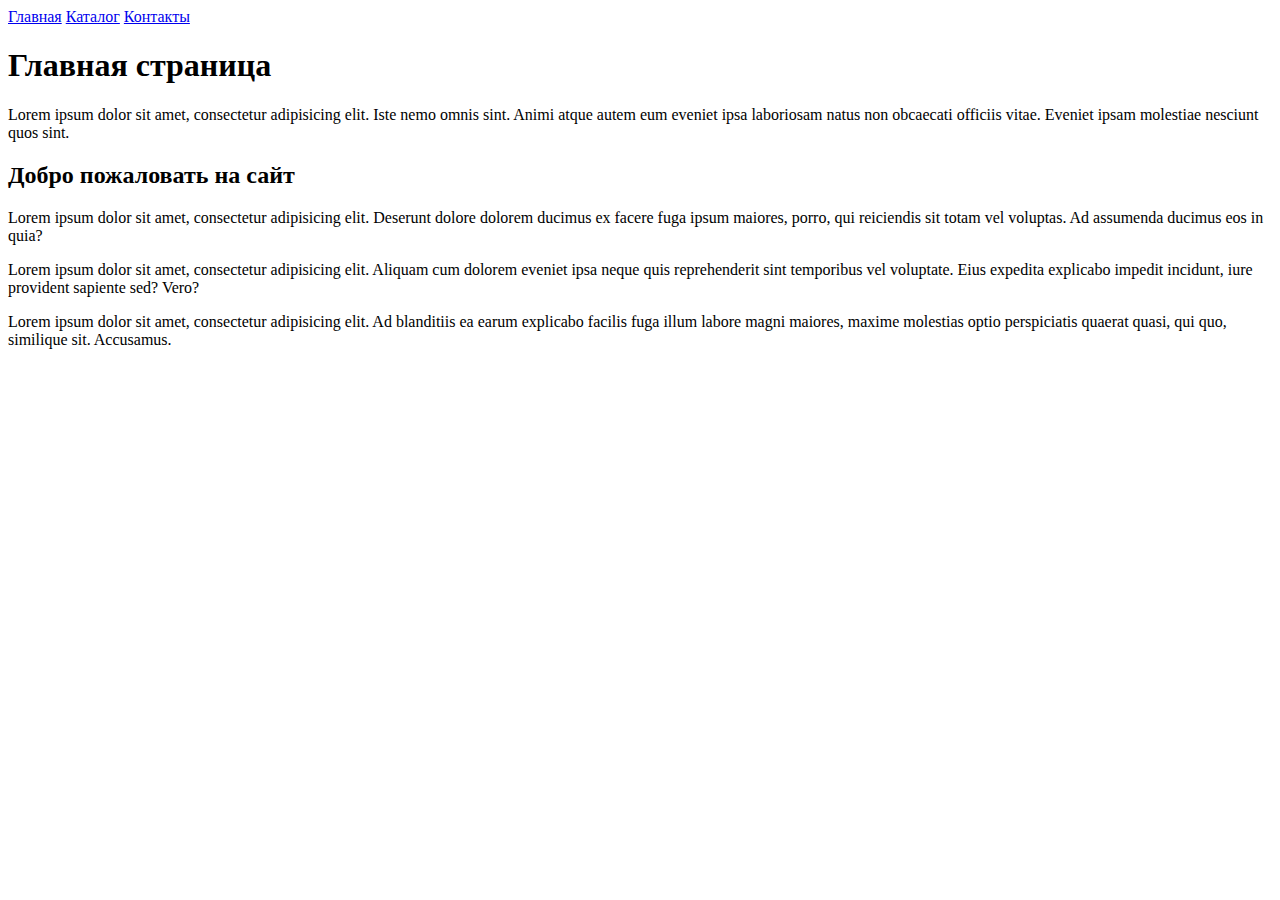
==== Task1-1/index.html @ 8218c5c7 "init and task1 add" ====
<!doctype html>
<html lang="en">
<head>
    <meta charset="UTF-8">
    <meta name="viewport"
          content="width=device-width, user-scalable=no, initial-scale=1.0, maximum-scale=1.0, minimum-scale=1.0">
    <meta http-equiv="X-UA-Compatible" content="ie=edge">
    <title>Document</title>
</head>
<body>
    <a href="index.html">Главная</a>
    <a href="catalog/catalog.html">Каталог</a>
    <a href="contacts/contacts.html">Контакты</a>


    <h1>Главная страница</h1>

    <p>
        Lorem ipsum dolor sit amet, consectetur adipisicing elit. Iste nemo omnis sint.
        Animi atque autem eum eveniet ipsa laboriosam natus non obcaecati officiis vitae.
        Eveniet ipsam molestiae nesciunt quos sint.
    </p>

    <h2>Добро пожаловать на сайт</h2>


    <p>
        Lorem ipsum dolor sit amet, consectetur adipisicing elit.
        Deserunt dolore dolorem ducimus ex facere fuga ipsum maiores, porro, qui reiciendis sit totam vel voluptas.
        Ad assumenda ducimus eos in quia?</p>
    <p>
        Lorem ipsum dolor sit amet, consectetur adipisicing elit.
        Aliquam cum dolorem eveniet ipsa neque quis reprehenderit sint temporibus vel voluptate.
        Eius expedita explicabo impedit incidunt, iure provident sapiente sed? Vero?
    </p>
    <p>
        Lorem ipsum dolor sit amet, consectetur adipisicing elit.
        Ad blanditiis ea earum explicabo facilis fuga illum labore magni maiores,
        maxime molestias optio perspiciatis quaerat quasi, qui quo, similique sit. Accusamus.
    </p>



</body>
</html>
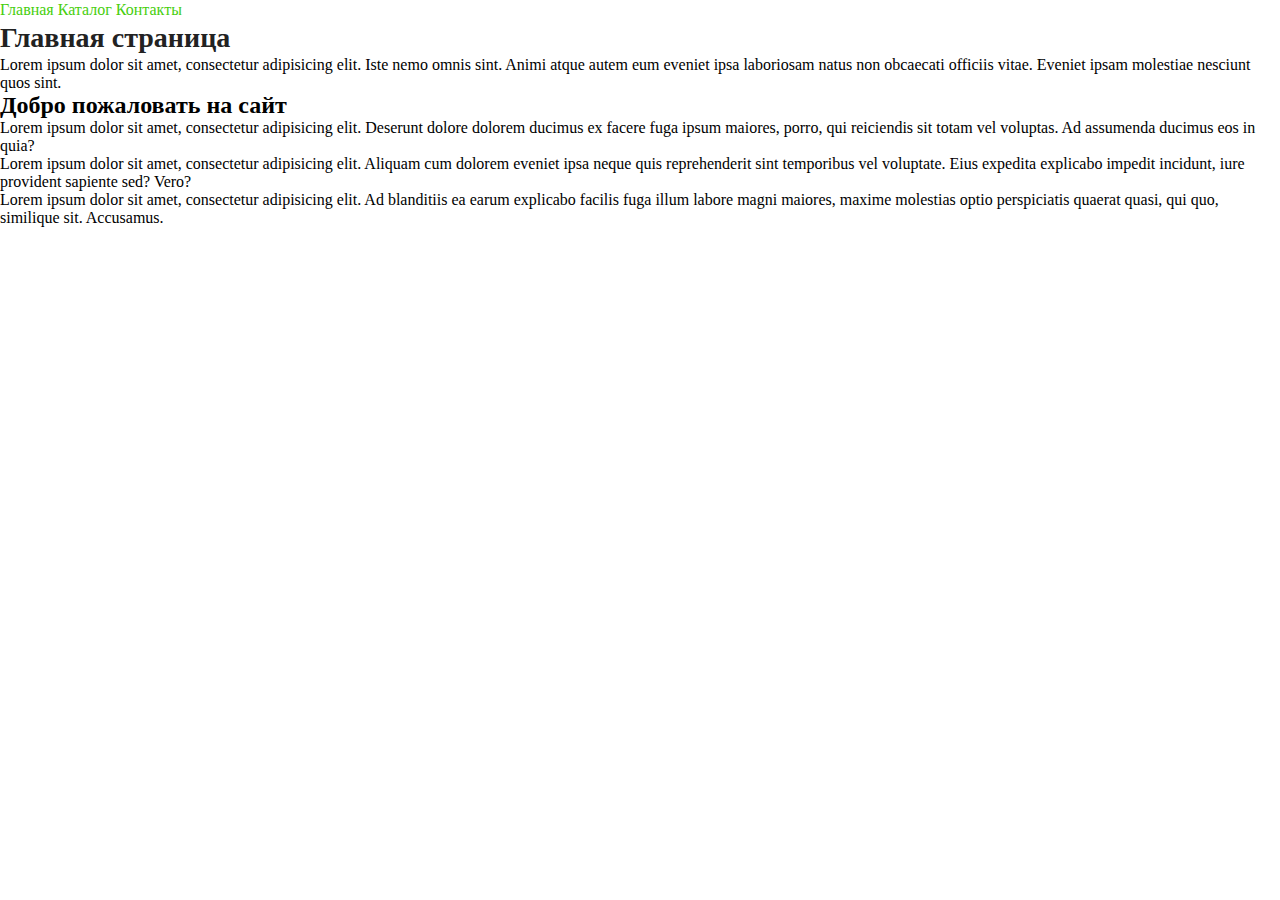
==== commit 46bcd79c: "Punct7,8,9 DZ-2" ====
--- a/Task1-1/index.html
+++ b/Task1-1/index.html
@@ -1,45 +1,51 @@
 <!doctype html>
 <html lang="en">
-<head>
-    <meta charset="UTF-8">
-    <meta name="viewport"
-          content="width=device-width, user-scalable=no, initial-scale=1.0, maximum-scale=1.0, minimum-scale=1.0">
-    <meta http-equiv="X-UA-Compatible" content="ie=edge">
-    <title>Document</title>
-</head>
-<body>
-    <a href="index.html">Главная</a>
-    <a href="catalog/catalog.html">Каталог</a>
-    <a href="contacts/contacts.html">Контакты</a>
+    <head>
+        <meta charset="UTF-8">
+        <meta name="viewport"
+            content="width=device-width, user-scalable=no, initial-scale=1.0, maximum-scale=1.0, minimum-scale=1.0">
+        <meta http-equiv="X-UA-Compatible" content="ie=edge">
+        <title>Document</title>
+        <link rel="stylesheet" href="style.css">
+    </head>
+    <body>
+        <navi>
+            <a class="header__link" href="index.html">Главная</a>
+            <a class="header__link" href="catalog/catalog.html">Каталог</a>
+            <a class="header__link" href="contacts/contacts.html">Контакты</a>
+        </navi>
 
+        <h1 class="title">Главная страница</h1>
 
-    <h1>Главная страница</h1>
+        <p>
+            Lorem ipsum dolor sit amet, consectetur adipisicing elit. Iste nemo
+            omnis sint.
+            Animi atque autem eum eveniet ipsa laboriosam natus non obcaecati
+            officiis vitae.
+            Eveniet ipsam molestiae nesciunt quos sint.
+        </p>
 
-    <p>
-        Lorem ipsum dolor sit amet, consectetur adipisicing elit. Iste nemo omnis sint.
-        Animi atque autem eum eveniet ipsa laboriosam natus non obcaecati officiis vitae.
-        Eveniet ipsam molestiae nesciunt quos sint.
-    </p>
+        <h2>Добро пожаловать на сайт</h2>
 
-    <h2>Добро пожаловать на сайт</h2>
+        <p>
+            Lorem ipsum dolor sit amet, consectetur adipisicing elit.
+            Deserunt dolore dolorem ducimus ex facere fuga ipsum maiores, porro,
+            qui reiciendis sit totam vel voluptas.
+            Ad assumenda ducimus eos in quia?</p>
+        <p>
+            Lorem ipsum dolor sit amet, consectetur adipisicing elit.
+            Aliquam cum dolorem eveniet ipsa neque quis reprehenderit sint
+            temporibus vel voluptate.
+            Eius expedita explicabo impedit incidunt, iure provident sapiente
+            sed? Vero?
+        </p>
+        <p>
+            Lorem ipsum dolor sit amet, consectetur adipisicing elit.
+            Ad blanditiis ea earum explicabo facilis fuga illum labore magni
+            maiores,
+            maxime molestias optio perspiciatis quaerat quasi, qui quo,
+            similique sit. Accusamus.
+        </p>
 
-
-    <p>
-        Lorem ipsum dolor sit amet, consectetur adipisicing elit.
-        Deserunt dolore dolorem ducimus ex facere fuga ipsum maiores, porro, qui reiciendis sit totam vel voluptas.
-        Ad assumenda ducimus eos in quia?</p>
-    <p>
-        Lorem ipsum dolor sit amet, consectetur adipisicing elit.
-        Aliquam cum dolorem eveniet ipsa neque quis reprehenderit sint temporibus vel voluptate.
-        Eius expedita explicabo impedit incidunt, iure provident sapiente sed? Vero?
-    </p>
-    <p>
-        Lorem ipsum dolor sit amet, consectetur adipisicing elit.
-        Ad blanditiis ea earum explicabo facilis fuga illum labore magni maiores,
-        maxime molestias optio perspiciatis quaerat quasi, qui quo, similique sit. Accusamus.
-    </p>
-
-
-
-</body>
+    </body>
 </html>--- a/Task1-1/style.css
+++ b/Task1-1/style.css
@@ -0,0 +1,25 @@
+* {
+    margin: 0;
+    padding: 0;
+}
+
+a {
+    text-decoration: none;
+}
+
+.header__link {
+    color: rgb(71, 206, 13);
+    font-size: 16px;
+    line-height: 20px;
+}
+
+.header__link:hover {
+    color: rgb(111, 82, 68);
+}
+
+.title {
+    color: #222222;
+    font-size: 28px;
+    line-height: 36px;
+    font-weight: bold;
+}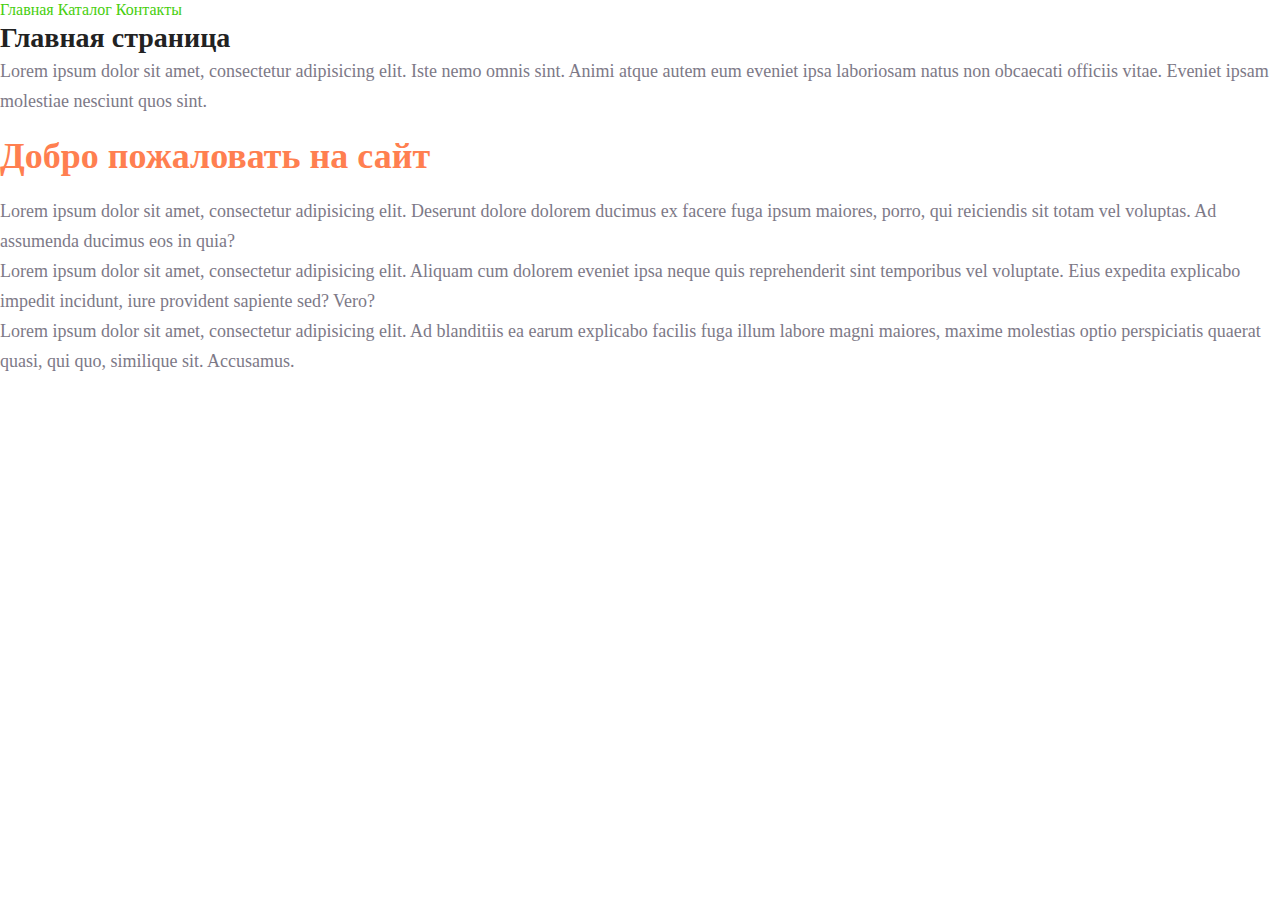
==== commit 4f0ce365: "Punct 10-13 DZ-2 add" ====
--- a/Task1-1/index.html
+++ b/Task1-1/index.html
@@ -17,7 +17,7 @@
 
         <h1 class="title">Главная страница</h1>
 
-        <p>
+        <p class="text">
             Lorem ipsum dolor sit amet, consectetur adipisicing elit. Iste nemo
             omnis sint.
             Animi atque autem eum eveniet ipsa laboriosam natus non obcaecati
@@ -25,21 +25,21 @@
             Eveniet ipsam molestiae nesciunt quos sint.
         </p>
 
-        <h2>Добро пожаловать на сайт</h2>
+        <h2 class="heads2">Добро пожаловать на сайт</h2>
 
-        <p>
+        <p class="text">
             Lorem ipsum dolor sit amet, consectetur adipisicing elit.
             Deserunt dolore dolorem ducimus ex facere fuga ipsum maiores, porro,
             qui reiciendis sit totam vel voluptas.
             Ad assumenda ducimus eos in quia?</p>
-        <p>
+        <p class="text">
             Lorem ipsum dolor sit amet, consectetur adipisicing elit.
             Aliquam cum dolorem eveniet ipsa neque quis reprehenderit sint
             temporibus vel voluptate.
             Eius expedita explicabo impedit incidunt, iure provident sapiente
             sed? Vero?
         </p>
-        <p>
+        <p class="text">
             Lorem ipsum dolor sit amet, consectetur adipisicing elit.
             Ad blanditiis ea earum explicabo facilis fuga illum labore magni
             maiores,
--- a/Task1-1/style.css
+++ b/Task1-1/style.css
@@ -22,4 +22,21 @@
     font-size: 28px;
     line-height: 36px;
     font-weight: bold;
-}+}
+
+.text {
+    font-style: normal;
+    font-weight: 300;
+    font-size: 18px;
+    line-height: 30px; 
+    color: #7D7987;  
+}
+
+.heads2 {
+    color: coral;
+    font-style: normal;
+    font-weight: 700;
+    font-size: 36px;
+    line-height: 80px;   
+}
+
